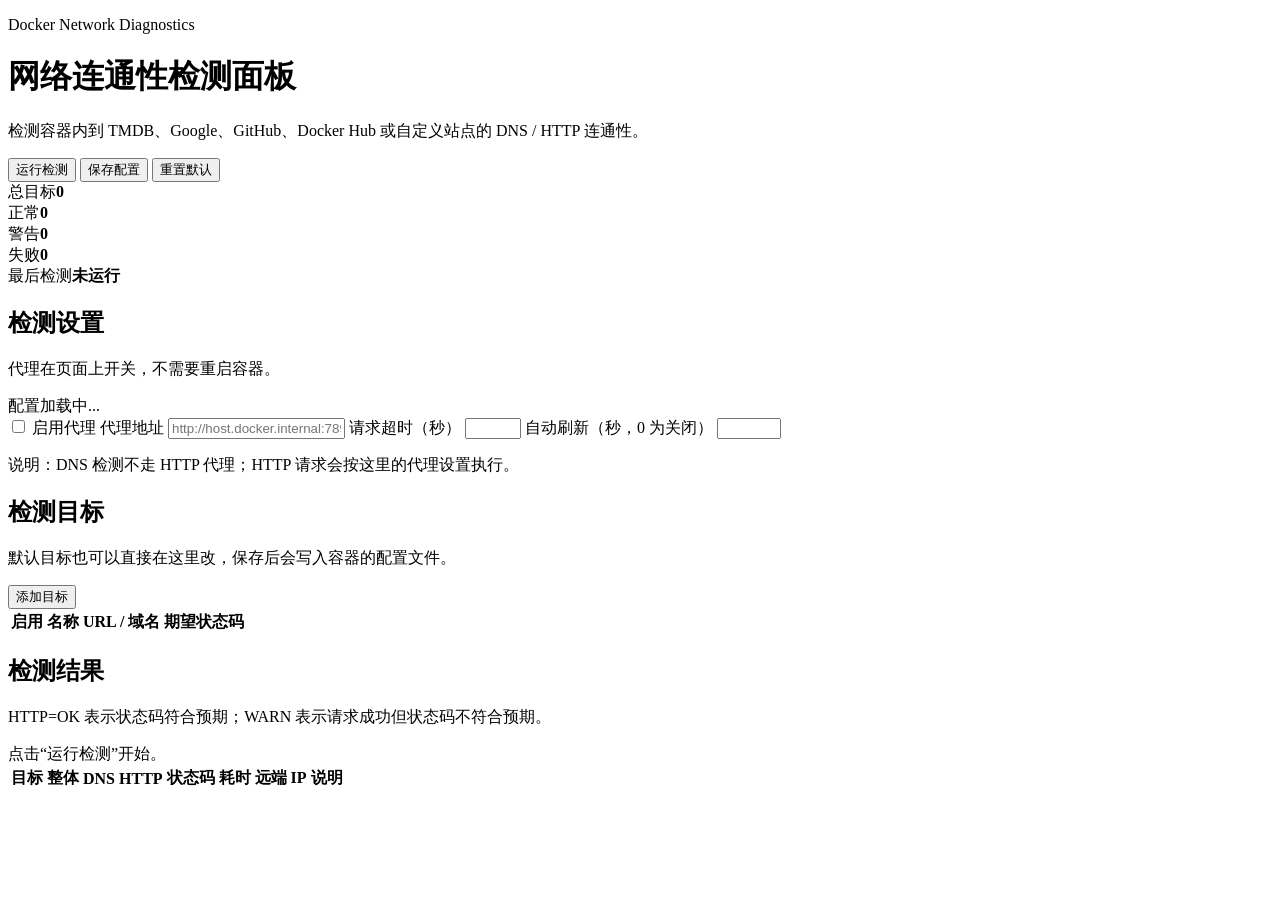
==== static/index.html @ baac6a63 "Clarify Docker host binding configuration" ====
<!doctype html>
<html lang="zh-CN">
<head>
  <meta charset="utf-8">
  <meta name="viewport" content="width=device-width, initial-scale=1">
  <title>Net Checker</title>
  <link rel="stylesheet" href="/style.css">
</head>
<body>
  <div class="page">
    <header class="hero">
      <div>
        <p class="eyebrow">Docker Network Diagnostics</p>
        <h1>网络连通性检测面板</h1>
        <p class="subtitle">检测容器内到 TMDB、Google、GitHub、Docker Hub 或自定义站点的 DNS / HTTP 连通性。</p>
      </div>
      <div class="hero-actions">
        <button id="runBtn" class="primary">运行检测</button>
        <button id="saveBtn">保存配置</button>
        <button id="resetBtn" class="danger ghost">重置默认</button>
      </div>
    </header>

    <section class="summary-grid" aria-label="检测概览">
      <div class="summary-card"><span>总目标</span><strong id="sumTotal">0</strong></div>
      <div class="summary-card ok"><span>正常</span><strong id="sumOk">0</strong></div>
      <div class="summary-card warn"><span>警告</span><strong id="sumWarn">0</strong></div>
      <div class="summary-card fail"><span>失败</span><strong id="sumFail">0</strong></div>
      <div class="summary-card wide"><span>最后检测</span><strong id="lastChecked">未运行</strong></div>
    </section>

    <main class="layout">
      <section class="panel settings-panel">
        <div class="panel-title">
          <div>
            <h2>检测设置</h2>
            <p>代理在页面上开关，不需要重启容器。</p>
          </div>
          <span id="statusText" class="muted">配置加载中...</span>
        </div>

        <div class="form-grid">
          <label class="toggle-row">
            <input id="proxyEnabled" type="checkbox">
            <span>启用代理</span>
          </label>

          <label>
            <span>代理地址</span>
            <input id="proxyUrl" type="text" placeholder="http://host.docker.internal:7890">
          </label>

          <label>
            <span>请求超时（秒）</span>
            <input id="timeout" type="number" min="1" max="120" step="1">
          </label>

          <label>
            <span>自动刷新（秒，0 为关闭）</span>
            <input id="autoRefresh" type="number" min="0" max="3600" step="1">
          </label>
        </div>

        <p class="hint">说明：DNS 检测不走 HTTP 代理；HTTP 请求会按这里的代理设置执行。</p>
      </section>

      <section class="panel targets-panel">
        <div class="panel-title">
          <div>
            <h2>检测目标</h2>
            <p>默认目标也可以直接在这里改，保存后会写入容器的配置文件。</p>
          </div>
          <button id="addTargetBtn" class="ghost">添加目标</button>
        </div>

        <div class="table-wrap">
          <table class="target-table">
            <thead>
              <tr>
                <th>启用</th>
                <th>名称</th>
                <th>URL / 域名</th>
                <th>期望状态码</th>
                <th></th>
              </tr>
            </thead>
            <tbody id="targetsBody"></tbody>
          </table>
        </div>
      </section>
    </main>

    <section class="panel result-panel">
      <div class="panel-title">
        <div>
          <h2>检测结果</h2>
          <p>HTTP=OK 表示状态码符合预期；WARN 表示请求成功但状态码不符合预期。</p>
        </div>
        <span id="durationText" class="muted"></span>
      </div>

      <div id="emptyResult" class="empty">点击“运行检测”开始。</div>
      <div class="table-wrap result-wrap hidden" id="resultWrap">
        <table class="result-table">
          <thead>
            <tr>
              <th>目标</th>
              <th>整体</th>
              <th>DNS</th>
              <th>HTTP</th>
              <th>状态码</th>
              <th>耗时</th>
              <th>远端 IP</th>
              <th>说明</th>
            </tr>
          </thead>
          <tbody id="resultsBody"></tbody>
        </table>
      </div>
    </section>
  </div>

  <template id="targetRowTemplate">
    <tr>
      <td><input class="target-enabled" type="checkbox"></td>
      <td><input class="target-name" type="text" placeholder="名称"></td>
      <td><input class="target-url" type="text" placeholder="https://example.com 或 example.com"></td>
      <td><input class="target-expected" type="text" placeholder="200,204,301,302"></td>
      <td><button class="delete-row danger ghost" title="删除">删除</button></td>
    </tr>
  </template>

  <script src="/app.js"></script>
</body>
</html>
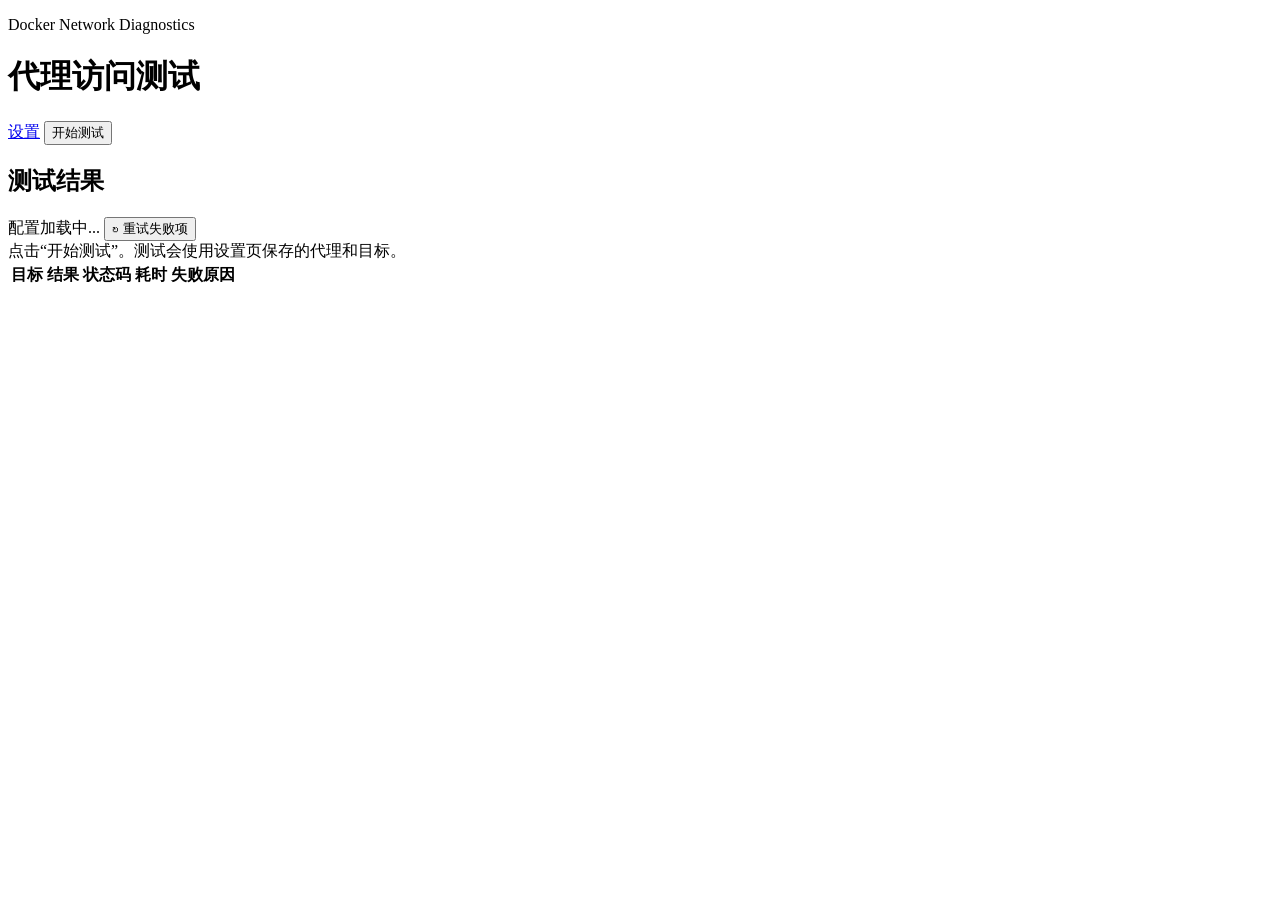
==== commit 781892ce: "Refine proxy access tester UI and config" ====
--- a/static/index.html
+++ b/static/index.html
@@ -1,5 +1,5 @@
 <!doctype html>
-<html lang="zh-CN">
+<html lang="zh-CN" data-theme="light">
 <head>
   <meta charset="utf-8">
   <meta name="viewport" content="width=device-width, initial-scale=1">
@@ -11,107 +11,35 @@
     <header class="hero">
       <div>
         <p class="eyebrow">Docker Network Diagnostics</p>
-        <h1>网络连通性检测面板</h1>
-        <p class="subtitle">检测容器内到 TMDB、Google、GitHub、Docker Hub 或自定义站点的 DNS / HTTP 连通性。</p>
+        <h1>代理访问测试</h1>
       </div>
       <div class="hero-actions">
-        <button id="runBtn" class="primary">运行检测</button>
-        <button id="saveBtn">保存配置</button>
-        <button id="resetBtn" class="danger ghost">重置默认</button>
+        <a class="button soft-action" href="/settings.html">设置</a>
+        <button id="runBtn" class="primary">开始测试</button>
       </div>
     </header>
 
-    <section class="summary-grid" aria-label="检测概览">
-      <div class="summary-card"><span>总目标</span><strong id="sumTotal">0</strong></div>
-      <div class="summary-card ok"><span>正常</span><strong id="sumOk">0</strong></div>
-      <div class="summary-card warn"><span>警告</span><strong id="sumWarn">0</strong></div>
-      <div class="summary-card fail"><span>失败</span><strong id="sumFail">0</strong></div>
-      <div class="summary-card wide"><span>最后检测</span><strong id="lastChecked">未运行</strong></div>
-    </section>
-
-    <main class="layout">
-      <section class="panel settings-panel">
-        <div class="panel-title">
-          <div>
-            <h2>检测设置</h2>
-            <p>代理在页面上开关，不需要重启容器。</p>
-          </div>
-          <span id="statusText" class="muted">配置加载中...</span>
-        </div>
-
-        <div class="form-grid">
-          <label class="toggle-row">
-            <input id="proxyEnabled" type="checkbox">
-            <span>启用代理</span>
-          </label>
-
-          <label>
-            <span>代理地址</span>
-            <input id="proxyUrl" type="text" placeholder="http://host.docker.internal:7890">
-          </label>
-
-          <label>
-            <span>请求超时（秒）</span>
-            <input id="timeout" type="number" min="1" max="120" step="1">
-          </label>
-
-          <label>
-            <span>自动刷新（秒，0 为关闭）</span>
-            <input id="autoRefresh" type="number" min="0" max="3600" step="1">
-          </label>
-        </div>
-
-        <p class="hint">说明：DNS 检测不走 HTTP 代理；HTTP 请求会按这里的代理设置执行。</p>
-      </section>
-
-      <section class="panel targets-panel">
-        <div class="panel-title">
-          <div>
-            <h2>检测目标</h2>
-            <p>默认目标也可以直接在这里改，保存后会写入容器的配置文件。</p>
-          </div>
-          <button id="addTargetBtn" class="ghost">添加目标</button>
-        </div>
-
-        <div class="table-wrap">
-          <table class="target-table">
-            <thead>
-              <tr>
-                <th>启用</th>
-                <th>名称</th>
-                <th>URL / 域名</th>
-                <th>期望状态码</th>
-                <th></th>
-              </tr>
-            </thead>
-            <tbody id="targetsBody"></tbody>
-          </table>
-        </div>
-      </section>
-    </main>
-
-    <section class="panel result-panel">
+    <section class="panel result-panel home-result-panel">
       <div class="panel-title">
         <div>
-          <h2>检测结果</h2>
-          <p>HTTP=OK 表示状态码符合预期；WARN 表示请求成功但状态码不符合预期。</p>
+          <h2>测试结果</h2>
         </div>
-        <span id="durationText" class="muted"></span>
+        <div class="title-meta">
+          <span id="statusText" class="muted">配置加载中...</span>
+          <button id="retryFailedBtn" class="retry-failed hidden">↻ 重试失败项</button>
+        </div>
       </div>
 
-      <div id="emptyResult" class="empty">点击“运行检测”开始。</div>
+      <div id="emptyResult" class="empty">点击“开始测试”。测试会使用设置页保存的代理和目标。</div>
       <div class="table-wrap result-wrap hidden" id="resultWrap">
         <table class="result-table">
           <thead>
             <tr>
               <th>目标</th>
-              <th>整体</th>
-              <th>DNS</th>
-              <th>HTTP</th>
+              <th>结果</th>
               <th>状态码</th>
               <th>耗时</th>
-              <th>远端 IP</th>
-              <th>说明</th>
+              <th>失败原因</th>
             </tr>
           </thead>
           <tbody id="resultsBody"></tbody>
@@ -120,16 +48,7 @@
     </section>
   </div>
 
-  <template id="targetRowTemplate">
-    <tr>
-      <td><input class="target-enabled" type="checkbox"></td>
-      <td><input class="target-name" type="text" placeholder="名称"></td>
-      <td><input class="target-url" type="text" placeholder="https://example.com 或 example.com"></td>
-      <td><input class="target-expected" type="text" placeholder="200,204,301,302"></td>
-      <td><button class="delete-row danger ghost" title="删除">删除</button></td>
-    </tr>
-  </template>
-
-  <script src="/app.js"></script>
+  <script src="/common.js"></script>
+  <script src="/home.js"></script>
 </body>
 </html>
